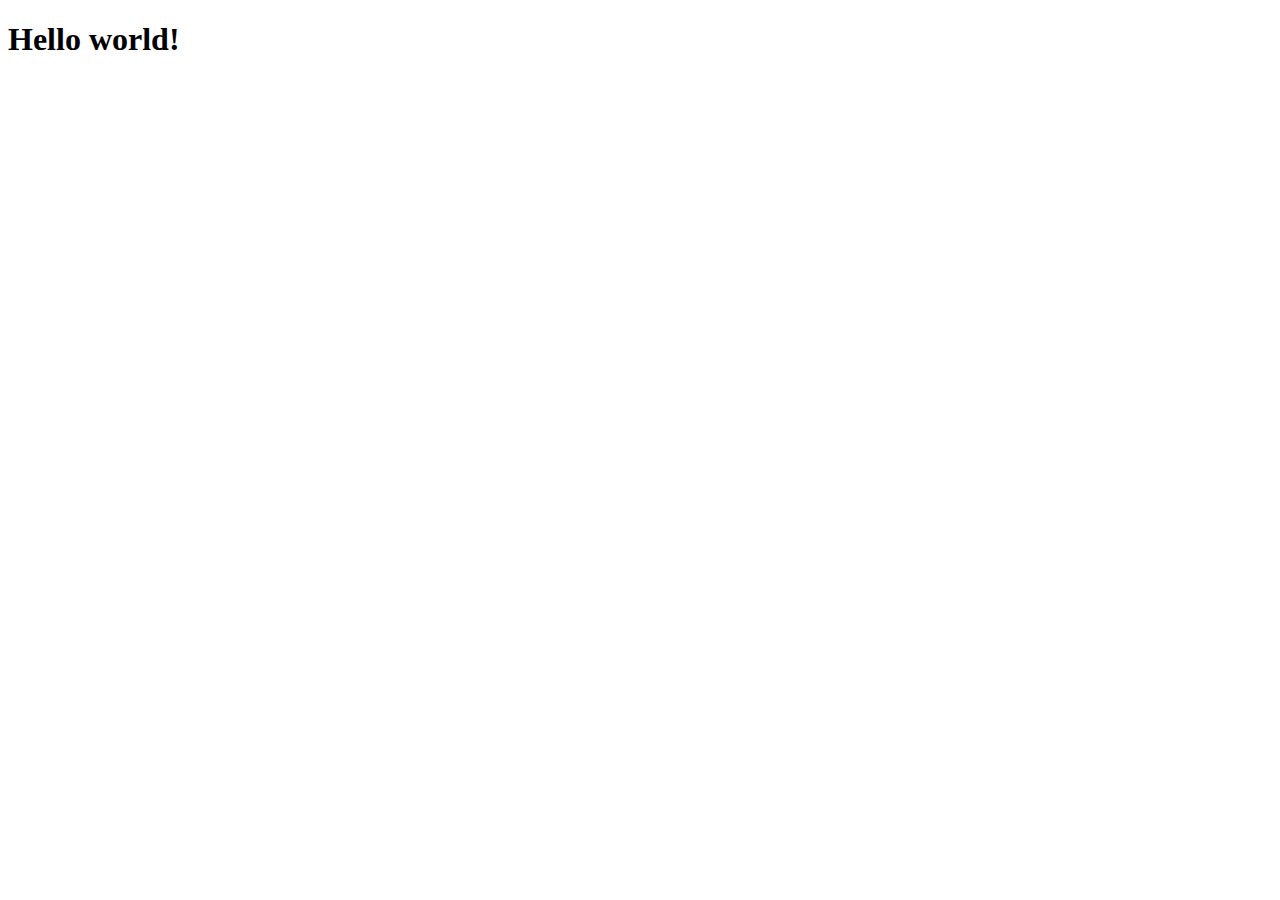
==== src/content/index.html @ 8ceaf7c1 "feat: first commit" ====
<!DOCTYPE html>
<html lang="en">
<head>
  <meta charset="UTF-8">
  <meta name="viewport" content="width=device-width, initial-scale=1.0">
  <meta http-equiv="X-UA-Compatible" content="ie=edge">
  <title>Document</title>
  <link rel="stylesheet" href="css/main.css">
</head>
<body>
  <h1>Hello world!</h1>
  
  <script src="js/main.js"></script>
</body>
</html>
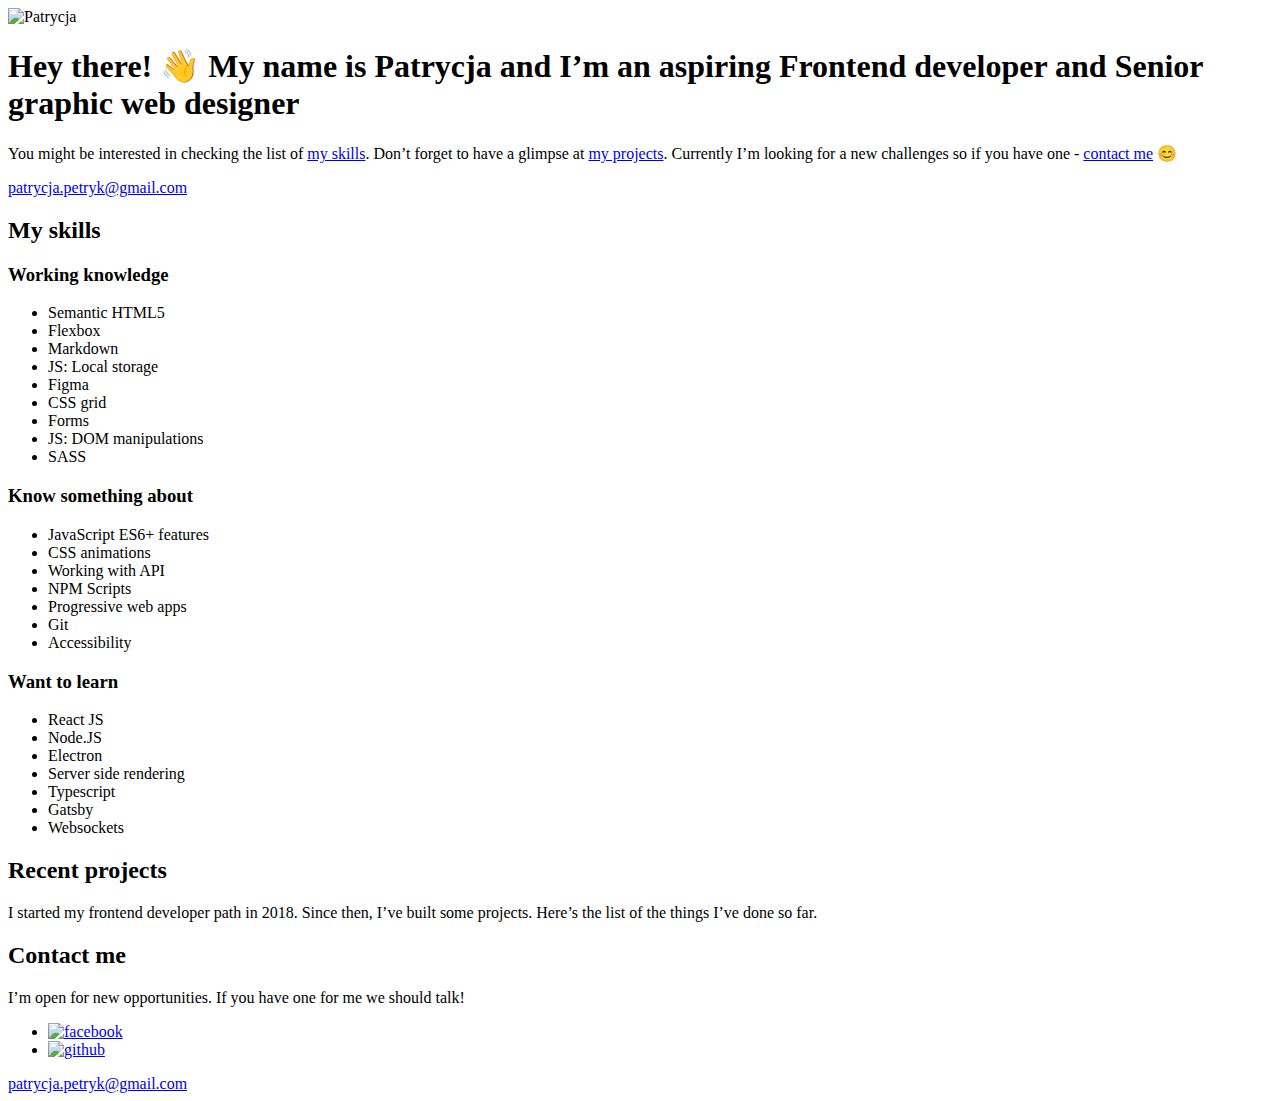
==== commit 30d9c976: "feat: add scss" ====
--- a/src/content/index.html
+++ b/src/content/index.html
@@ -1,15 +1,134 @@
 <!DOCTYPE html>
 <html lang="en">
+
 <head>
   <meta charset="UTF-8">
   <meta name="viewport" content="width=device-width, initial-scale=1.0">
   <meta http-equiv="X-UA-Compatible" content="ie=edge">
-  <title>Document</title>
+  <title>Patrycja Github CV</title>
   <link rel="stylesheet" href="css/main.css">
 </head>
+
 <body>
-  <h1>Hello world!</h1>
-  
+  <main>
+    <section class="hero">
+      <img src="assets/img/avatar.png" class="hero__image" alt="Patrycja" />
+
+      <h1 class="hero__title">Hey there! 👋 My name is Patrycja and I’m an aspiring Frontend developer and Senior
+        graphic web designer</h1>
+
+      <p class="hero__description">
+        You might be interested in checking the list of <a class="hero__link" href="#my-skills">my skills</a>. Don’t
+        forget to have a glimpse at <a class="hero__link" href="#my-projects">my projects</a>.
+        Currently I’m looking for a new challenges so if you have one - <a class="hero__link" href="#contact">contact
+          me</a> 😊
+      </p>
+
+      <a class="hero__mail" href="mailto:patrycja.petryk@gmail.com">patrycja.petryk@gmail.com</a>
+
+    </section>
+
+    <section id="my-skills" class="skills">
+
+      <h2 class="skills__title">My skills</h2>
+
+      <section class="skills-list">
+        <h3 class="skills-list__title">Working knowledge</h3>
+
+        <ul class="skills-list__list">
+          <li class="skills-list__item">Semantic HTML5</li>
+          <li class="skills-list__item">Flexbox
+          </li>
+          <li class="skills-list__item">Markdown</li>
+          <li class="skills-list__item">JS: Local storage</li>
+          <li class="skills-list__item">Figma</li>
+          <li class="skills-list__item">CSS grid</li>
+          <li class="skills-list__item">Forms</li>
+          <li class="skills-list__item">JS: DOM manipulations
+          </li>
+          <li class="skills-list__item">SASS</li>
+        </ul>
+
+      </section>
+
+      <section class="skills-list skills-list--violet">
+        <h3 class="skills-list__title">Know something about</h3>
+
+        <ul class="skills-list__list">
+          <li class="skills-list__item">JavaScript ES6+ features
+          </li>
+          <li class="skills-list__item">CSS animations
+          </li>
+          <li class="skills-list__item">Working with API
+          </li>
+          <li class="skills-list__item">NPM Scripts</li>
+          <li class="skills-list__item">Progressive web apps</li>
+          <li class="skills-list__item">Git
+          </li>
+          <li class="skills-list__item">Accessibility</li>
+        </ul>
+
+      </section>
+
+      <section class="skills-list skills-list--blue">
+        <h3 class="skills-list__title">Want to learn</h3>
+
+        <ul class="skills-list__list">
+          <li class="skills-list__item">React JS</li>
+          <li class="skills-list__item">Node.JS
+          </li>
+          <li class="skills-list__item">Electron</li>
+          <li class="skills-list__item">Server side rendering</li>
+          <li class="skills-list__item">Typescript</li>
+          <li class="skills-list__item">Gatsby</li>
+          <li class="skills-list__item">Websockets</li>
+        </ul>
+
+      </section>
+
+    </section>
+
+    <section id="my-projects" class="projects">
+
+      <h2 class="projects__title">Recent projects</h2>
+
+      <div class="container">
+        <p class="projects__description">I started my frontend developer path in 2018. Since then, I’ve built some
+          projects. Here’s the list of the things I’ve done so far.</p>
+        <ul class="projects-list projects-list--js">
+        </ul>
+      </div>
+
+    </section>
+
+    <footer class="contact" id="contact">
+
+      <h2 class="contact__title">Contact me</h2>
+
+      <div class="container">
+
+        <p class="contact__description">I’m open for new opportunities. If you have one for me we should talk!</p>
+
+        <ul class="social">
+          <li class="social__item">
+            <a class="social__link" href="#">
+              <img class="social__icon" src="assets/img/icon-fb.svg" alt="facebook"></a>
+          </li>
+          <li class="social__item">
+            <a class="social__link" href="#">
+              <img class="social__icon" src="assets/img/icon-github.svg" alt="github"></a>
+          </li>
+        </ul>
+
+        <a class="contact__mail" href="mailto:patrycja.petryk@gmail.com">patrycja.petryk@gmail.com</a>
+
+      </div>
+
+    </footer>
+
+  </main>
+
   <script src="js/main.js"></script>
 </body>
+
 </html>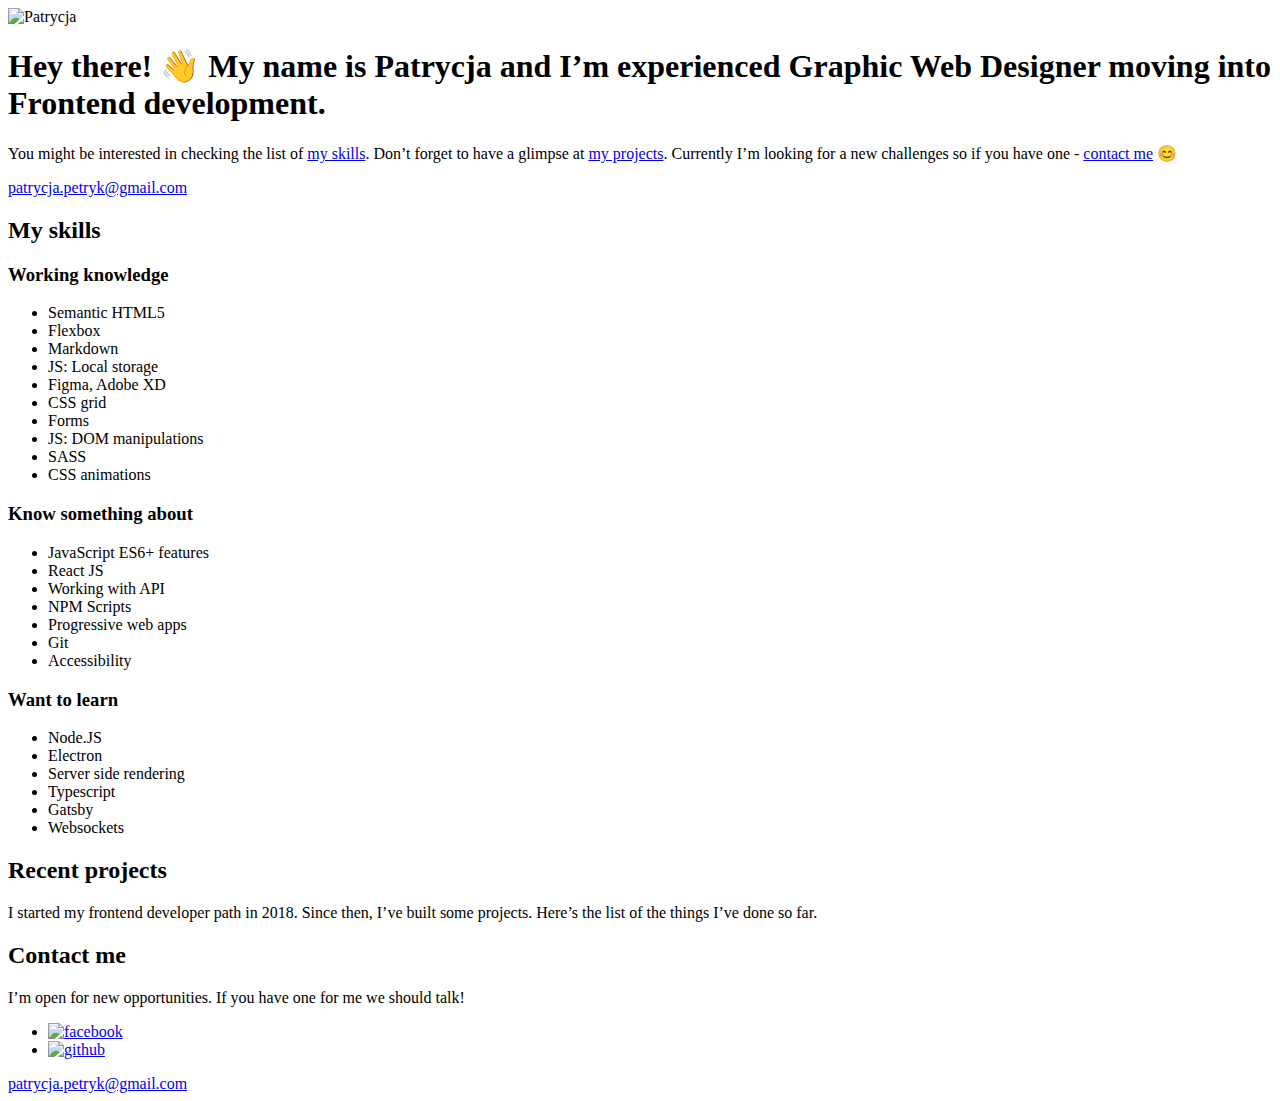
==== commit 100817cc: "feat: colors change" ====
--- a/src/content/index.html
+++ b/src/content/index.html
@@ -1,134 +1,133 @@
 <!DOCTYPE html>
 <html lang="en">
+	<head>
+		<meta charset="UTF-8" />
+		<meta name="viewport" content="width=device-width, initial-scale=1.0" />
+		<meta http-equiv="X-UA-Compatible" content="ie=edge" />
+		<title>Patrycja Github CV</title>
+		<link rel="stylesheet" href="css/main.css" />
+	</head>
 
-<head>
-  <meta charset="UTF-8">
-  <meta name="viewport" content="width=device-width, initial-scale=1.0">
-  <meta http-equiv="X-UA-Compatible" content="ie=edge">
-  <title>Patrycja Github CV</title>
-  <link rel="stylesheet" href="css/main.css">
-</head>
+	<body>
+		<main>
+			<section class="hero">
+				<!-- <img src="assets/img/avatar.png" class="hero__image" alt="Patrycja" /> -->
+				<img src="assets/img/ppr.png" class="hero__image" alt="Patrycja" />
 
-<body>
-  <main>
-    <section class="hero">
-      <img src="assets/img/avatar.png" class="hero__image" alt="Patrycja" />
+				<h1 class="hero__title">
+					Hey there! 👋 My name is Patrycja and I’m experienced Graphic Web
+					Designer moving into Frontend development.
+				</h1>
 
-      <h1 class="hero__title">Hey there! 👋 My name is Patrycja and I’m an aspiring Frontend developer and Senior
-        graphic web designer</h1>
+				<p class="hero__description">
+					You might be interested in checking the list of
+					<a class="hero__link" href="#my-skills">my skills</a>. Don’t forget to
+					have a glimpse at
+					<a class="hero__link" href="#my-projects">my projects</a>. Currently
+					I’m looking for a new challenges so if you have one -
+					<a class="hero__link" href="#contact">contact me</a> 😊
+				</p>
 
-      <p class="hero__description">
-        You might be interested in checking the list of <a class="hero__link" href="#my-skills">my skills</a>. Don’t
-        forget to have a glimpse at <a class="hero__link" href="#my-projects">my projects</a>.
-        Currently I’m looking for a new challenges so if you have one - <a class="hero__link" href="#contact">contact
-          me</a> 😊
-      </p>
+				<a class="hero__mail" href="mailto:patrycja.petryk@gmail.com"
+					>patrycja.petryk@gmail.com</a
+				>
+			</section>
 
-      <a class="hero__mail" href="mailto:patrycja.petryk@gmail.com">patrycja.petryk@gmail.com</a>
+			<section id="my-skills" class="skills">
+				<h2 class="skills__title">My skills</h2>
 
-    </section>
+				<section class="skills-list">
+					<h3 class="skills-list__title">Working knowledge</h3>
 
-    <section id="my-skills" class="skills">
+					<ul class="skills-list__list">
+						<li class="skills-list__item">Semantic HTML5</li>
+						<li class="skills-list__item">Flexbox</li>
+						<li class="skills-list__item">Markdown</li>
+						<li class="skills-list__item">JS: Local storage</li>
+						<li class="skills-list__item">Figma, Adobe XD</li>
+						<li class="skills-list__item">CSS grid</li>
+						<li class="skills-list__item">Forms</li>
+						<li class="skills-list__item">JS: DOM manipulations</li>
+						<li class="skills-list__item">SASS</li>
+						<li class="skills-list__item">CSS animations</li>
+					</ul>
+				</section>
 
-      <h2 class="skills__title">My skills</h2>
+				<section class="skills-list skills-list--yellow">
+					<h3 class="skills-list__title">Know something about</h3>
 
-      <section class="skills-list">
-        <h3 class="skills-list__title">Working knowledge</h3>
+					<ul class="skills-list__list">
+						<li class="skills-list__item">JavaScript ES6+ features</li>
+						<li class="skills-list__item">React JS</li>
+						<li class="skills-list__item">Working with API</li>
+						<li class="skills-list__item">NPM Scripts</li>
+						<li class="skills-list__item">Progressive web apps</li>
+						<li class="skills-list__item">Git</li>
+						<li class="skills-list__item">Accessibility</li>
+					</ul>
+				</section>
 
-        <ul class="skills-list__list">
-          <li class="skills-list__item">Semantic HTML5</li>
-          <li class="skills-list__item">Flexbox
-          </li>
-          <li class="skills-list__item">Markdown</li>
-          <li class="skills-list__item">JS: Local storage</li>
-          <li class="skills-list__item">Figma</li>
-          <li class="skills-list__item">CSS grid</li>
-          <li class="skills-list__item">Forms</li>
-          <li class="skills-list__item">JS: DOM manipulations
-          </li>
-          <li class="skills-list__item">SASS</li>
-        </ul>
+				<section class="skills-list skills-list--happy-yellow">
+					<h3 class="skills-list__title">Want to learn</h3>
 
-      </section>
+					<ul class="skills-list__list">
+						<li class="skills-list__item">Node.JS</li>
+						<li class="skills-list__item">Electron</li>
+						<li class="skills-list__item">Server side rendering</li>
+						<li class="skills-list__item">Typescript</li>
+						<li class="skills-list__item">Gatsby</li>
+						<li class="skills-list__item">Websockets</li>
+					</ul>
+				</section>
+			</section>
 
-      <section class="skills-list skills-list--violet">
-        <h3 class="skills-list__title">Know something about</h3>
+			<section id="my-projects" class="projects">
+				<h2 class="projects__title">Recent projects</h2>
 
-        <ul class="skills-list__list">
-          <li class="skills-list__item">JavaScript ES6+ features
-          </li>
-          <li class="skills-list__item">CSS animations
-          </li>
-          <li class="skills-list__item">Working with API
-          </li>
-          <li class="skills-list__item">NPM Scripts</li>
-          <li class="skills-list__item">Progressive web apps</li>
-          <li class="skills-list__item">Git
-          </li>
-          <li class="skills-list__item">Accessibility</li>
-        </ul>
+				<div class="container">
+					<p class="projects__description">
+						I started my frontend developer path in 2018. Since then, I’ve built
+						some projects. Here’s the list of the things I’ve done so far.
+					</p>
+					<ul class="projects-list projects-list--js"></ul>
+				</div>
+			</section>
 
-      </section>
+			<footer class="contact" id="contact">
+				<h2 class="contact__title">Contact me</h2>
 
-      <section class="skills-list skills-list--blue">
-        <h3 class="skills-list__title">Want to learn</h3>
+				<div class="container">
+					<p class="contact__description">
+						I’m open for new opportunities. If you have one for me we should
+						talk!
+					</p>
 
-        <ul class="skills-list__list">
-          <li class="skills-list__item">React JS</li>
-          <li class="skills-list__item">Node.JS
-          </li>
-          <li class="skills-list__item">Electron</li>
-          <li class="skills-list__item">Server side rendering</li>
-          <li class="skills-list__item">Typescript</li>
-          <li class="skills-list__item">Gatsby</li>
-          <li class="skills-list__item">Websockets</li>
-        </ul>
+					<ul class="social">
+						<li class="social__item">
+							<a class="social__link" href="#">
+								<img
+									class="social__icon"
+									src="assets/img/icon-fb.svg"
+									alt="facebook"
+							/></a>
+						</li>
+						<li class="social__item">
+							<a class="social__link" href="#">
+								<img
+									class="social__icon"
+									src="assets/img/icon-github.svg"
+									alt="github"
+							/></a>
+						</li>
+					</ul>
 
-      </section>
+					<a class="contact__mail" href="mailto:patrycja.petryk@gmail.com"
+						>patrycja.petryk@gmail.com</a
+					>
+				</div>
+			</footer>
+		</main>
 
-    </section>
-
-    <section id="my-projects" class="projects">
-
-      <h2 class="projects__title">Recent projects</h2>
-
-      <div class="container">
-        <p class="projects__description">I started my frontend developer path in 2018. Since then, I’ve built some
-          projects. Here’s the list of the things I’ve done so far.</p>
-        <ul class="projects-list projects-list--js">
-        </ul>
-      </div>
-
-    </section>
-
-    <footer class="contact" id="contact">
-
-      <h2 class="contact__title">Contact me</h2>
-
-      <div class="container">
-
-        <p class="contact__description">I’m open for new opportunities. If you have one for me we should talk!</p>
-
-        <ul class="social">
-          <li class="social__item">
-            <a class="social__link" href="#">
-              <img class="social__icon" src="assets/img/icon-fb.svg" alt="facebook"></a>
-          </li>
-          <li class="social__item">
-            <a class="social__link" href="#">
-              <img class="social__icon" src="assets/img/icon-github.svg" alt="github"></a>
-          </li>
-        </ul>
-
-        <a class="contact__mail" href="mailto:patrycja.petryk@gmail.com">patrycja.petryk@gmail.com</a>
-
-      </div>
-
-    </footer>
-
-  </main>
-
-  <script src="js/main.js"></script>
-</body>
-
-</html>+		<script src="js/main.js"></script>
+	</body>
+</html>
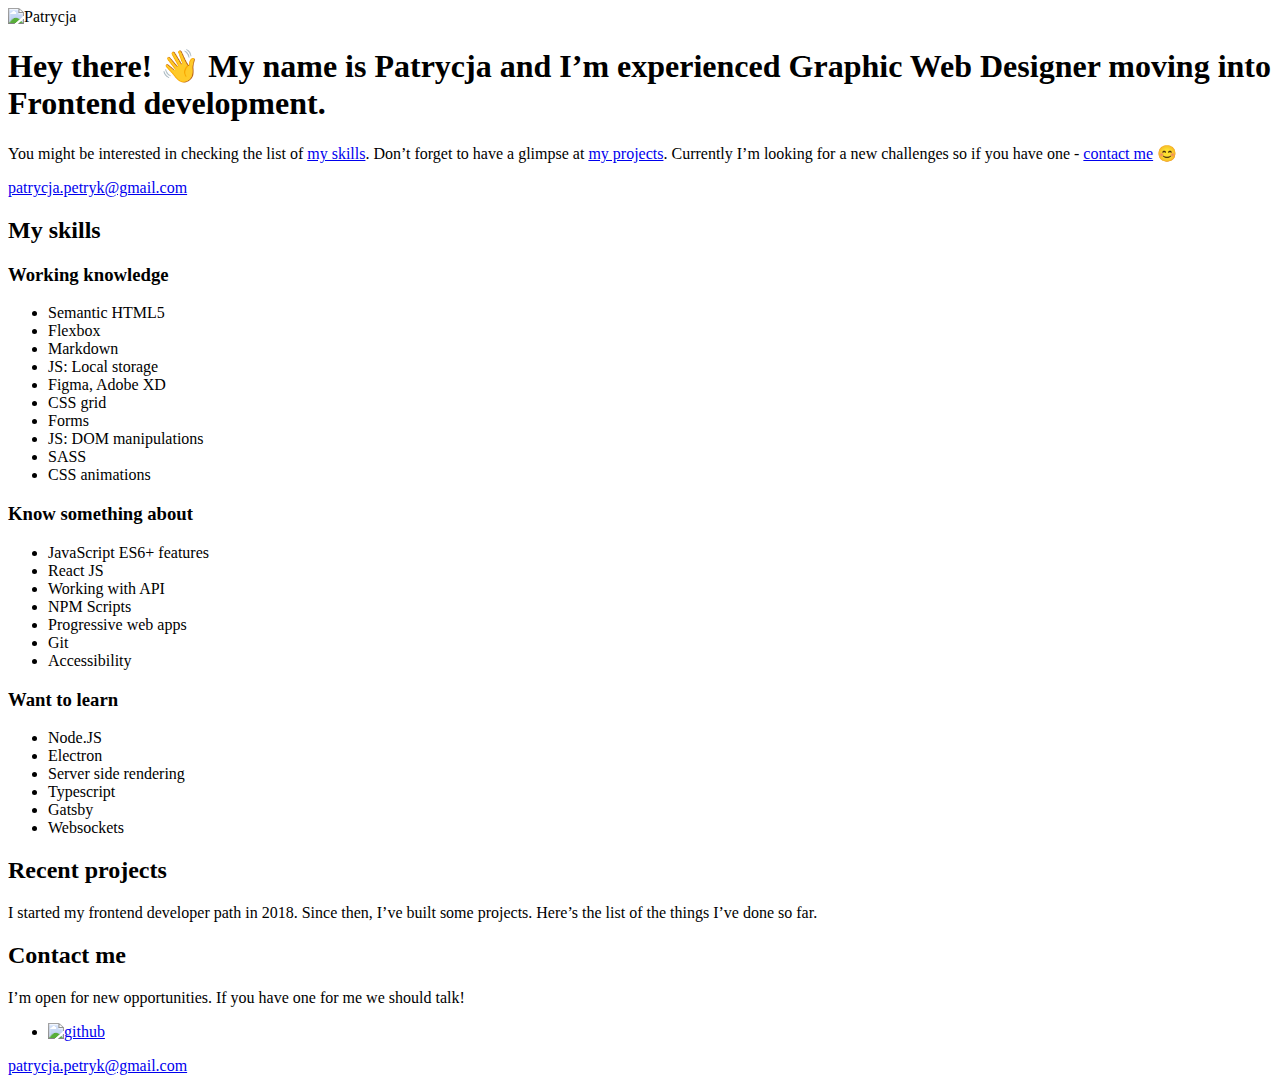
==== commit 88336f0c: "feat: add social media link" ====
--- a/src/content/index.html
+++ b/src/content/index.html
@@ -4,6 +4,11 @@
 		<meta charset="UTF-8" />
 		<meta name="viewport" content="width=device-width, initial-scale=1.0" />
 		<meta http-equiv="X-UA-Compatible" content="ie=edge" />
+		<link
+			rel="shortcut icon"
+			type="image/x-icon"
+			href="assets/img/favicon.ico"
+		/>
 		<title>Patrycja Github CV</title>
 		<link rel="stylesheet" href="css/main.css" />
 	</head>
@@ -103,16 +108,16 @@
 					</p>
 
 					<ul class="social">
-						<li class="social__item">
+						<!-- <li class="social__item">
 							<a class="social__link" href="#">
 								<img
 									class="social__icon"
 									src="assets/img/icon-fb.svg"
 									alt="facebook"
 							/></a>
-						</li>
+						</li> -->
 						<li class="social__item">
-							<a class="social__link" href="#">
+							<a class="social__link" href="https://github.com/patrycjapetryk">
 								<img
 									class="social__icon"
 									src="assets/img/icon-github.svg"
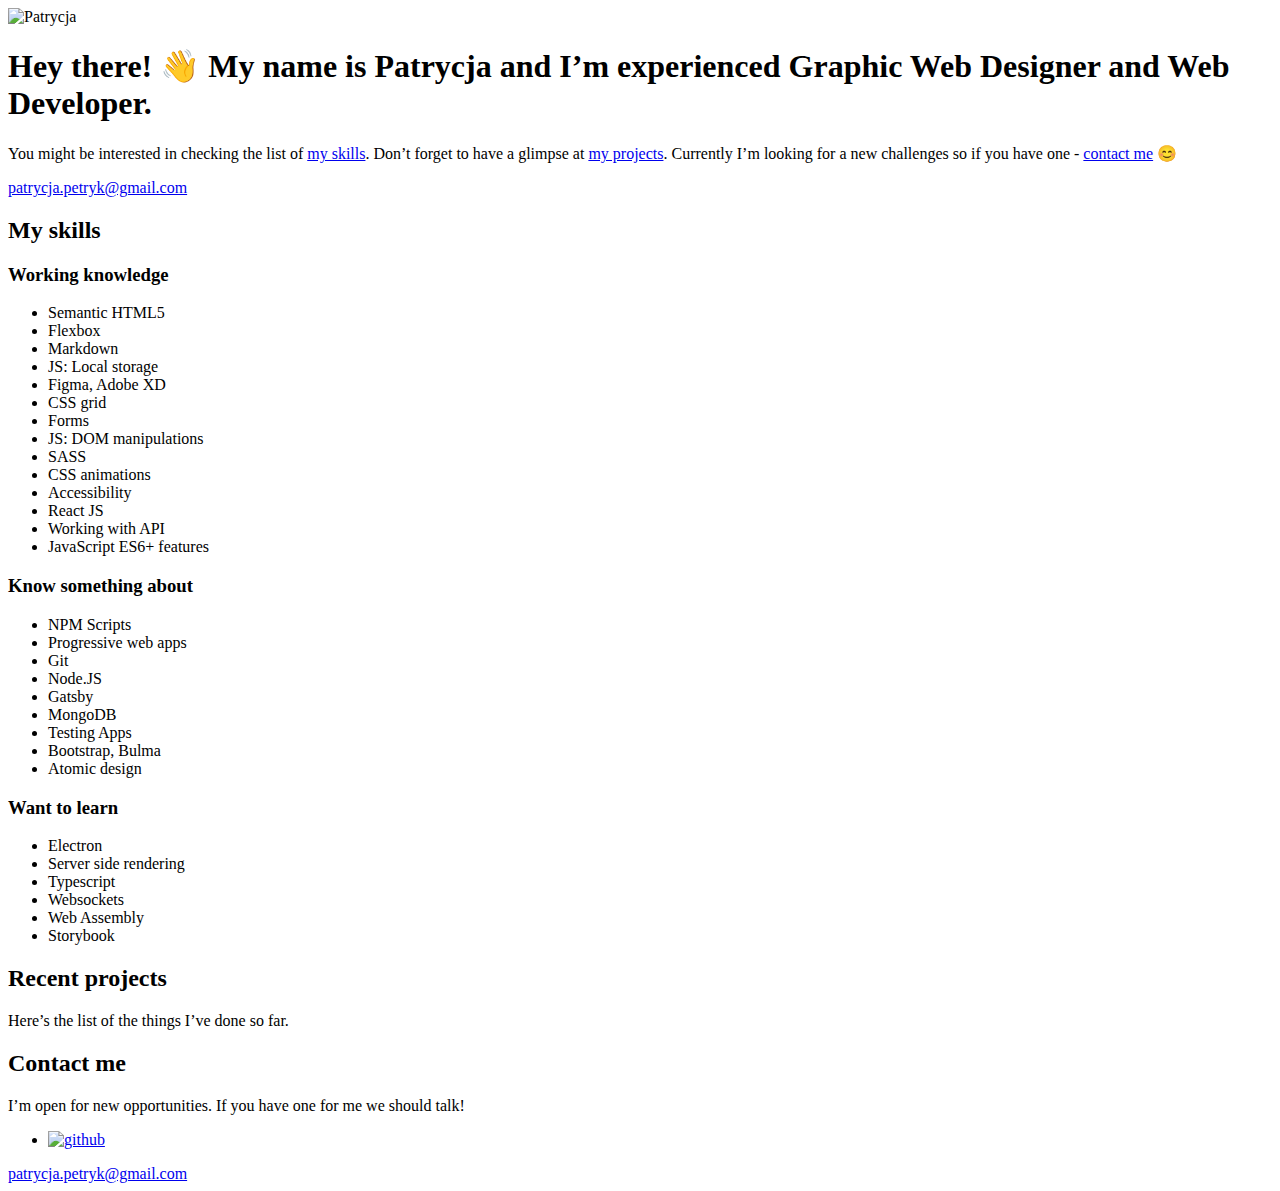
==== commit b4288e6a: "feat: content update" ====
--- a/src/content/index.html
+++ b/src/content/index.html
@@ -1,114 +1,111 @@
 <!DOCTYPE html>
 <html lang="en">
-	<head>
-		<meta charset="UTF-8" />
-		<meta name="viewport" content="width=device-width, initial-scale=1.0" />
-		<meta http-equiv="X-UA-Compatible" content="ie=edge" />
-		<link
-			rel="shortcut icon"
-			type="image/x-icon"
-			href="assets/img/favicon.ico"
-		/>
-		<title>Patrycja Github CV</title>
-		<link rel="stylesheet" href="css/main.css" />
-	</head>
+  <head>
+    <meta charset="UTF-8" />
+    <meta name="viewport" content="width=device-width, initial-scale=1.0" />
+    <meta http-equiv="X-UA-Compatible" content="ie=edge" />
+    <link rel="shortcut icon" type="image/x-icon" href="assets/img/favicon.ico" />
+    <title>Patrycja Github CV</title>
+    <link rel="stylesheet" href="css/main.css" />
+  </head>
 
-	<body>
-		<main>
-			<section class="hero">
-				<!-- <img src="assets/img/avatar.png" class="hero__image" alt="Patrycja" /> -->
-				<img src="assets/img/ppr.png" class="hero__image" alt="Patrycja" />
+  <body>
+    <main>
+      <section class="hero">
+        <!-- <img src="assets/img/avatar.png" class="hero__image" alt="Patrycja" /> -->
+        <img src="assets/img/ppr.png" class="hero__image" alt="Patrycja" />
 
-				<h1 class="hero__title">
-					Hey there! 👋 My name is Patrycja and I’m experienced Graphic Web
-					Designer moving into Frontend development.
-				</h1>
+        <h1 class="hero__title">
+          Hey there! 👋 My name is Patrycja and I’m experienced Graphic Web Designer and Web
+          Developer.
+        </h1>
 
-				<p class="hero__description">
-					You might be interested in checking the list of
-					<a class="hero__link" href="#my-skills">my skills</a>. Don’t forget to
-					have a glimpse at
-					<a class="hero__link" href="#my-projects">my projects</a>. Currently
-					I’m looking for a new challenges so if you have one -
-					<a class="hero__link" href="#contact">contact me</a> 😊
-				</p>
+        <p class="hero__description">
+          You might be interested in checking the list of
+          <a class="hero__link" href="#my-skills">my skills</a>. Don’t forget to have a glimpse at
+          <a class="hero__link" href="#my-projects">my projects</a>. Currently I’m looking for a new
+          challenges so if you have one - <a class="hero__link" href="#contact">contact me</a> 😊
+        </p>
 
-				<a class="hero__mail" href="mailto:patrycja.petryk@gmail.com"
-					>patrycja.petryk@gmail.com</a
-				>
-			</section>
+        <a class="hero__mail" href="mailto:patrycja.petryk@gmail.com">patrycja.petryk@gmail.com</a>
+      </section>
 
-			<section id="my-skills" class="skills">
-				<h2 class="skills__title">My skills</h2>
+      <section id="my-skills" class="skills">
+        <h2 class="skills__title">My skills</h2>
 
-				<section class="skills-list">
-					<h3 class="skills-list__title">Working knowledge</h3>
+        <section class="skills-list">
+          <h3 class="skills-list__title">Working knowledge</h3>
 
-					<ul class="skills-list__list">
-						<li class="skills-list__item">Semantic HTML5</li>
-						<li class="skills-list__item">Flexbox</li>
-						<li class="skills-list__item">Markdown</li>
-						<li class="skills-list__item">JS: Local storage</li>
-						<li class="skills-list__item">Figma, Adobe XD</li>
-						<li class="skills-list__item">CSS grid</li>
-						<li class="skills-list__item">Forms</li>
-						<li class="skills-list__item">JS: DOM manipulations</li>
-						<li class="skills-list__item">SASS</li>
-						<li class="skills-list__item">CSS animations</li>
-					</ul>
-				</section>
+          <ul class="skills-list__list">
+            <li class="skills-list__item">Semantic HTML5</li>
+            <li class="skills-list__item">Flexbox</li>
+            <li class="skills-list__item">Markdown</li>
+            <li class="skills-list__item">JS: Local storage</li>
+            <li class="skills-list__item">Figma, Adobe XD</li>
+            <li class="skills-list__item">CSS grid</li>
+            <li class="skills-list__item">Forms</li>
+            <li class="skills-list__item">JS: DOM manipulations</li>
+            <li class="skills-list__item">SASS</li>
+            <li class="skills-list__item">CSS animations</li>
+            <li class="skills-list__item">Accessibility</li>
+            <li class="skills-list__item">React JS</li>
+            <li class="skills-list__item">Working with API</li>
+            <li class="skills-list__item">JavaScript ES6+ features</li>
+          </ul>
+        </section>
 
-				<section class="skills-list skills-list--yellow">
-					<h3 class="skills-list__title">Know something about</h3>
+        <section class="skills-list skills-list--yellow">
+          <h3 class="skills-list__title">Know something about</h3>
 
-					<ul class="skills-list__list">
-						<li class="skills-list__item">JavaScript ES6+ features</li>
-						<li class="skills-list__item">React JS</li>
-						<li class="skills-list__item">Working with API</li>
-						<li class="skills-list__item">NPM Scripts</li>
-						<li class="skills-list__item">Progressive web apps</li>
-						<li class="skills-list__item">Git</li>
-						<li class="skills-list__item">Accessibility</li>
-					</ul>
-				</section>
+          <ul class="skills-list__list">
+            <li class="skills-list__item">NPM Scripts</li>
+            <li class="skills-list__item">Progressive web apps</li>
+            <li class="skills-list__item">Git</li>
+            <li class="skills-list__item">Node.JS</li>
+            <li class="skills-list__item">Gatsby</li>
+            <li class="skills-list__item">MongoDB</li>
+            <li class="skills-list__item">Testing Apps</li>
+            <li class="skills-list__item">Bootstrap, Bulma</li>
+            <li class="skills-list__item">Atomic design</li>
+          </ul>
+        </section>
 
-				<section class="skills-list skills-list--happy-yellow">
-					<h3 class="skills-list__title">Want to learn</h3>
+        <section class="skills-list skills-list--happy-yellow">
+          <h3 class="skills-list__title">Want to learn</h3>
 
-					<ul class="skills-list__list">
-						<li class="skills-list__item">Node.JS</li>
-						<li class="skills-list__item">Electron</li>
-						<li class="skills-list__item">Server side rendering</li>
-						<li class="skills-list__item">Typescript</li>
-						<li class="skills-list__item">Gatsby</li>
-						<li class="skills-list__item">Websockets</li>
-					</ul>
-				</section>
-			</section>
+          <ul class="skills-list__list">
+            <li class="skills-list__item">Electron</li>
+            <li class="skills-list__item">Server side rendering</li>
+            <li class="skills-list__item">Typescript</li>
+            <li class="skills-list__item">Websockets</li>
+            <li class="skills-list__item">Web Assembly</li>
+            <li class="skills-list__item">Storybook</li>
+          </ul>
+        </section>
+      </section>
 
-			<section id="my-projects" class="projects">
-				<h2 class="projects__title">Recent projects</h2>
+      <section id="my-projects" class="projects">
+        <h2 class="projects__title">Recent projects</h2>
 
-				<div class="container">
-					<p class="projects__description">
-						I started my frontend developer path in 2018. Since then, I’ve built
-						some projects. Here’s the list of the things I’ve done so far.
-					</p>
-					<ul class="projects-list projects-list--js"></ul>
-				</div>
-			</section>
+        <div class="container">
+          <p class="projects__description">
+            <!-- I started my frontend developer path in 2018. Since then, I’ve built some projects. -->
+            Here’s the list of the things I’ve done so far.
+          </p>
+          <ul class="projects-list projects-list--js"></ul>
+        </div>
+      </section>
 
-			<footer class="contact" id="contact">
-				<h2 class="contact__title">Contact me</h2>
+      <footer class="contact" id="contact">
+        <h2 class="contact__title">Contact me</h2>
 
-				<div class="container">
-					<p class="contact__description">
-						I’m open for new opportunities. If you have one for me we should
-						talk!
-					</p>
+        <div class="container">
+          <p class="contact__description">
+            I’m open for new opportunities. If you have one for me we should talk!
+          </p>
 
-					<ul class="social">
-						<!-- <li class="social__item">
+          <ul class="social">
+            <!-- <li class="social__item">
 							<a class="social__link" href="#">
 								<img
 									class="social__icon"
@@ -116,23 +113,20 @@
 									alt="facebook"
 							/></a>
 						</li> -->
-						<li class="social__item">
-							<a class="social__link" href="https://github.com/patrycjapetryk">
-								<img
-									class="social__icon"
-									src="assets/img/icon-github.svg"
-									alt="github"
-							/></a>
-						</li>
-					</ul>
+            <li class="social__item">
+              <a class="social__link" href="https://github.com/patrycjapetryk">
+                <img class="social__icon" src="assets/img/icon-github.svg" alt="github"
+              /></a>
+            </li>
+          </ul>
 
-					<a class="contact__mail" href="mailto:patrycja.petryk@gmail.com"
-						>patrycja.petryk@gmail.com</a
-					>
-				</div>
-			</footer>
-		</main>
+          <a class="contact__mail" href="mailto:patrycja.petryk@gmail.com"
+            >patrycja.petryk@gmail.com</a
+          >
+        </div>
+      </footer>
+    </main>
 
-		<script src="js/main.js"></script>
-	</body>
+    <script src="js/main.js"></script>
+  </body>
 </html>
